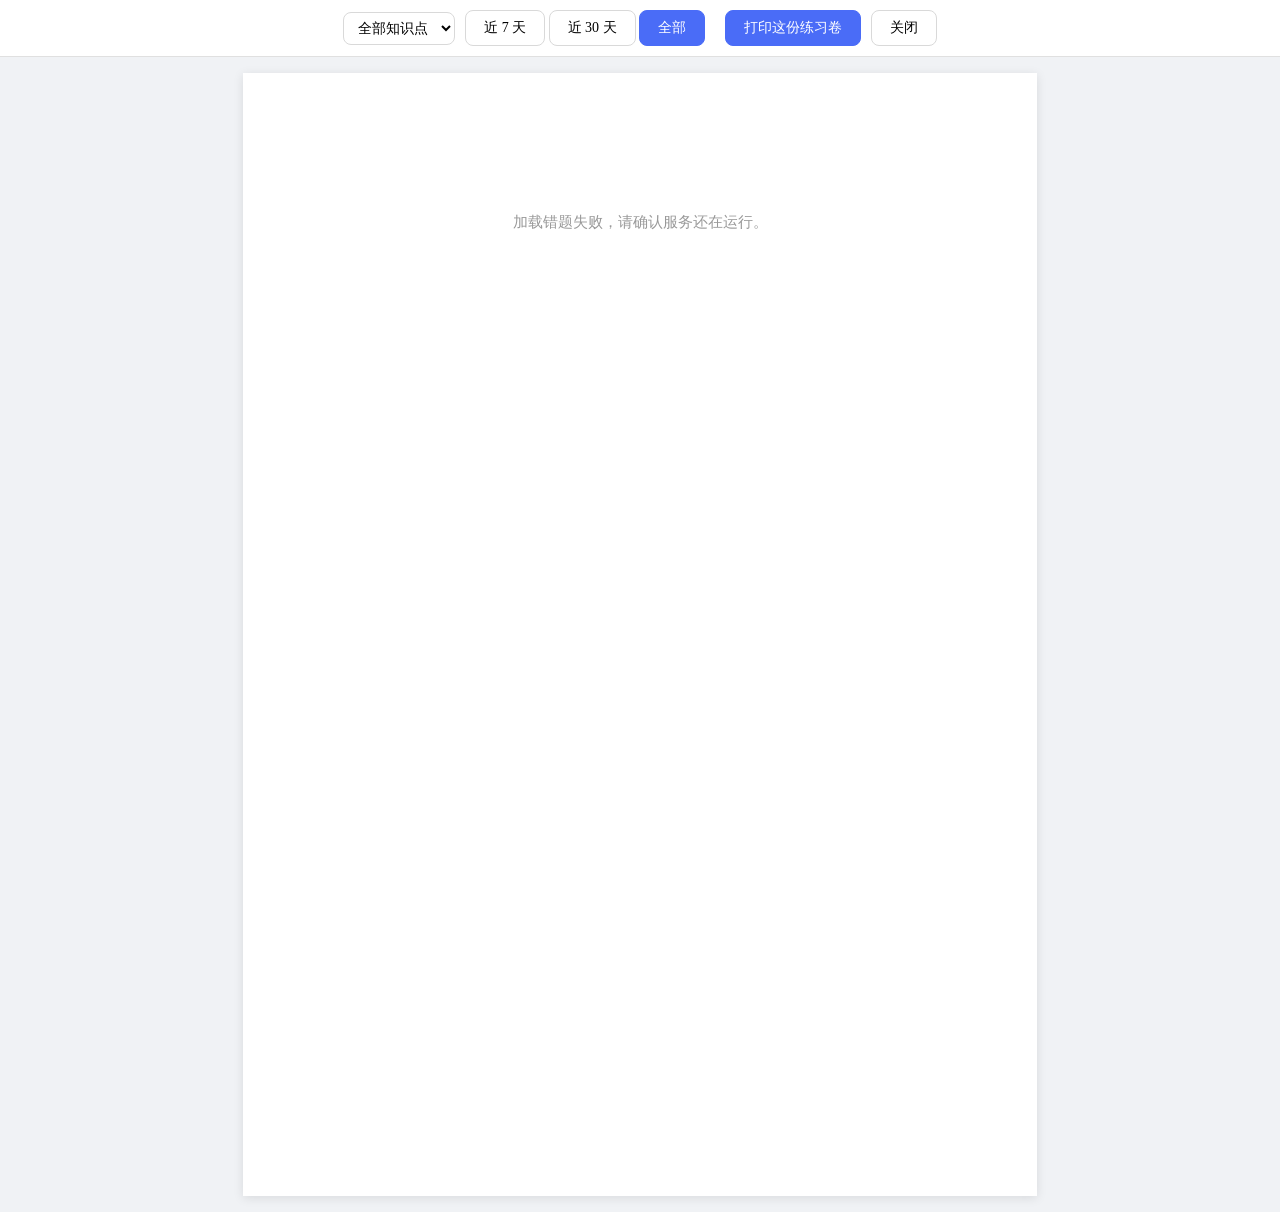
==== static/paper.html @ bf0f1fc5 "Rename project to Revisit (温故) 再练一卷 promised a whole extra paper, which no longer fits a flow that p" ====
<!DOCTYPE html>
<html lang="zh-CN">
<head>
    <meta charset="UTF-8">
    <meta name="viewport" content="width=device-width, initial-scale=1.0">
    <title>温故 · 练习卷</title>
    <style>
        * { box-sizing: border-box; margin: 0; padding: 0; }

        body {
            font-family: "SimSun", "Songti SC", serif;
            color: #000;
            background: #f0f2f5;
            line-height: 1.8;
        }

        .toolbar {
            position: sticky;
            top: 0;
            background: #fff;
            padding: 10px 16px;
            display: flex;
            gap: 10px;
            align-items: center;
            justify-content: center;
            flex-wrap: wrap;
            border-bottom: 1px solid #e0e0e0;
            z-index: 10;
        }

        .btn {
            padding: 8px 18px;
            border: 1px solid #d9d9d9;
            border-radius: 8px;
            background: #fff;
            font-size: 14px;
            font-family: inherit;
            cursor: pointer;
        }

        .btn:hover { border-color: #4a6cf7; color: #4a6cf7; }

        .btn-primary { background: #4a6cf7; border-color: #4a6cf7; color: #fff; }
        .btn-primary:hover { background: #3b5bdb; border-color: #3b5bdb; color: #fff; }

        select {
            padding: 7px 10px;
            border: 1px solid #d9d9d9;
            border-radius: 8px;
            font-size: 14px;
            font-family: inherit;
            background: #fff;
            max-width: 220px;
        }

        .filter-label { font-size: 13px; color: #666; }

        .paper {
            width: 210mm;
            min-height: 297mm;
            margin: 16px auto;
            background: #fff;
            padding: 20mm 18mm;
            box-shadow: 0 2px 10px rgba(0, 0, 0, 0.1);
        }

        .paper-title { text-align: center; font-size: 22px; font-weight: bold; margin-bottom: 4px; }
        .paper-subtitle { text-align: center; font-size: 13px; color: #333; margin-bottom: 8px; }

        .paper-meta {
            display: flex;
            justify-content: space-between;
            font-size: 13px;
            border-bottom: 2px solid #000;
            padding-bottom: 8px;
            margin-bottom: 16px;
        }

        .kp-section { margin-bottom: 14px; }

        .kp-title {
            font-size: 15px;
            font-weight: bold;
            background: #f5f5f5;
            padding: 4px 10px;
            border-left: 4px solid #000;
            margin-bottom: 8px;
        }

        .question { display: flex; gap: 6px; margin-bottom: 10px; font-size: 14px; }
        .q-num { flex-shrink: 0; font-weight: bold; }

        .crop-question { display: block; break-inside: avoid; page-break-inside: avoid; margin-bottom: 14px; }
        .crop-question .q-num { display: block; margin-bottom: 4px; }

        .crop-img { display: block; width: 100%; height: auto; border: 1px solid #ddd; }
        .crop-image-wrap { position: relative; width: 100%; }

        .answer-mask { position: absolute; background: #fff; border: 1px solid #bbb; }

        .empty-tip { text-align: center; color: #999; padding: 60px 0; font-size: 15px; }

        @media print {
            body { background: #fff; }
            .toolbar { display: none; }
            .paper { width: auto; min-height: auto; margin: 0; padding: 0; box-shadow: none; }
            @page { size: A4; margin: 18mm; }
        }
    </style>
</head>
<body>
    <div class="toolbar">
        <select id="kpFilter" class="filter-select">
            <option value="">全部知识点</option>
        </select>
        <span class="filter-label" id="rangeFilter">
            <button type="button" class="btn" data-days="7">近 7 天</button>
            <button type="button" class="btn" data-days="30">近 30 天</button>
            <button type="button" class="btn btn-primary" data-days="0">全部</button>
        </span>
        <span class="filter-label" id="countLabel"></span>
        <button id="printBtn" class="btn btn-primary" onclick="window.print()" disabled>打印这份练习卷</button>
        <button class="btn" onclick="window.close()">关闭</button>
    </div>
    <div class="paper" id="paper"></div>

    <script>
        const paper = document.getElementById("paper");
        const kpFilter = document.getElementById("kpFilter");
        const countLabel = document.getElementById("countLabel");

        let allQuestions = [];
        let days = 0;
        const params = new URLSearchParams(location.search);
        const draftIds = params.has("ids") ? new Set(params.get("ids").split(",").filter(Boolean).map(Number)) : null;
        if (draftIds) {
            kpFilter.hidden = true;
            document.getElementById("rangeFilter").hidden = true;
        }

        function esc(s) {
            const d = document.createElement("div");
            d.textContent = s;
            return d.innerHTML;
        }

        function maskHtml(masks) {
            if (!Array.isArray(masks)) return "";
            return masks.map((mask) => {
                if (!Array.isArray(mask) || mask.length !== 4) return "";
                const values = mask.map(Number);
                if (!values.every(Number.isFinite)) return "";
                const [x, y, width, height] = values;
                return `<span class="answer-mask" style="left:${x / 10}%;top:${y / 10}%;width:${width / 10}%;height:${height / 10}%"></span>`;
            }).join("");
        }

        function selectedQuestions() {
            const kp = kpFilter.value;
            const cutoff = days > 0 ? Date.now() - days * 86400000 : 0;
            return allQuestions.filter((q) => {
                if (draftIds && !draftIds.has(q.id)) return false;
                if (kp && (q.knowledge_point || "未分类错题") !== kp) return false;
                if (cutoff && new Date(q.created_at).getTime() < cutoff) return false;
                return true;
            });
        }

        function refreshFilters() {
            const counts = new Map();
            allQuestions.forEach((q) => {
                const kp = q.knowledge_point || "未分类错题";
                counts.set(kp, (counts.get(kp) || 0) + 1);
            });
            const previous = kpFilter.value;
            kpFilter.innerHTML = '<option value="">全部知识点</option>';
            [...counts.entries()]
                .sort((a, b) => b[1] - a[1])
                .forEach(([kp, count]) => {
                    const option = document.createElement("option");
                    option.value = kp;
                    option.textContent = `${kp}（${count}）`;
                    kpFilter.appendChild(option);
                });
            if (counts.has(previous)) kpFilter.value = previous;
        }

        function buildPaper() {
            const sections = selectedQuestions().map((q) => {
                let masks = [];
                try {
                    masks = JSON.parse(q.answer_masks || "[]");
                } catch (e) {
                    masks = [];
                }
                return { kp: q.knowledge_point || "未分类错题", image: q.image_url, masks };
            });

            countLabel.textContent = `共 ${sections.length} 道`;
            document.getElementById("printBtn").disabled = true;

            if (!sections.length) {
                paper.innerHTML = '<p class="empty-tip">没有可打印的题目，请返回首页重新选题。</p>';
                return;
            }

            const today = new Date().toLocaleDateString("zh-CN");
            let qNo = 0;
            let bodyHtml = "";
            let lastKp = null;

            sections.forEach((sec) => {
                if (sec.kp !== lastKp) {
                    if (lastKp !== null) bodyHtml += "</div>";
                    bodyHtml += `<div class="kp-section">${sec.kp === "未分类错题" ? "" : `<div class="kp-title">【${esc(sec.kp)}】</div>`}`;
                    lastKp = sec.kp;
                }
                qNo++;
                bodyHtml += `<div class="question crop-question"><span class="q-num">${qNo}.</span><div class="crop-image-wrap"><img class="crop-img" src="${esc(sec.image)}" alt="错题">${maskHtml(sec.masks)}</div></div>`;
            });
            bodyHtml += "</div>";

            const scope = [];
            if (kpFilter.value) scope.push(`知识点：${kpFilter.value}`);
            if (days > 0) scope.push(`近 ${days} 天`);

            paper.innerHTML = `
                <div class="paper-title">温故</div>
                <div class="paper-subtitle">${draftIds ? "本次重练" : scope.length ? esc(scope.join("　")) : "全部错题"}</div>
                <div class="paper-meta"><span>姓名：＿＿＿＿＿＿</span><span>日期：${today}</span><span>共 ${qNo} 题</span></div>
                <div id="questionPart">${bodyHtml}</div>
            `;
            const images = [...paper.querySelectorAll("img")];
            Promise.all(images.map(img => img.decode())).then(() => {
                if (images.every(img => img.isConnected)) document.getElementById("printBtn").disabled = false;
            }).catch(() => {
                countLabel.textContent = "题目图片加载失败，请刷新后再打印";
            });
        }

        kpFilter.onchange = buildPaper;

        document.getElementById("rangeFilter").onclick = (event) => {
            const button = event.target.closest("button[data-days]");
            if (!button) return;
            days = Number(button.dataset.days);
            [...event.currentTarget.querySelectorAll("button")].forEach((b) => {
                b.classList.toggle("btn-primary", b === button);
            });
            buildPaper();
        };

        fetch("/api/questions")
            .then((r) => { if (!r.ok) throw new Error("加载失败"); return r.json(); })
            .then((list) => {
                allQuestions = list;
                refreshFilters();
                buildPaper();
            })
            .catch(() => {
                paper.innerHTML = '<p class="empty-tip">加载错题失败，请确认服务还在运行。</p>';
            });
    </script>
</body>
</html>
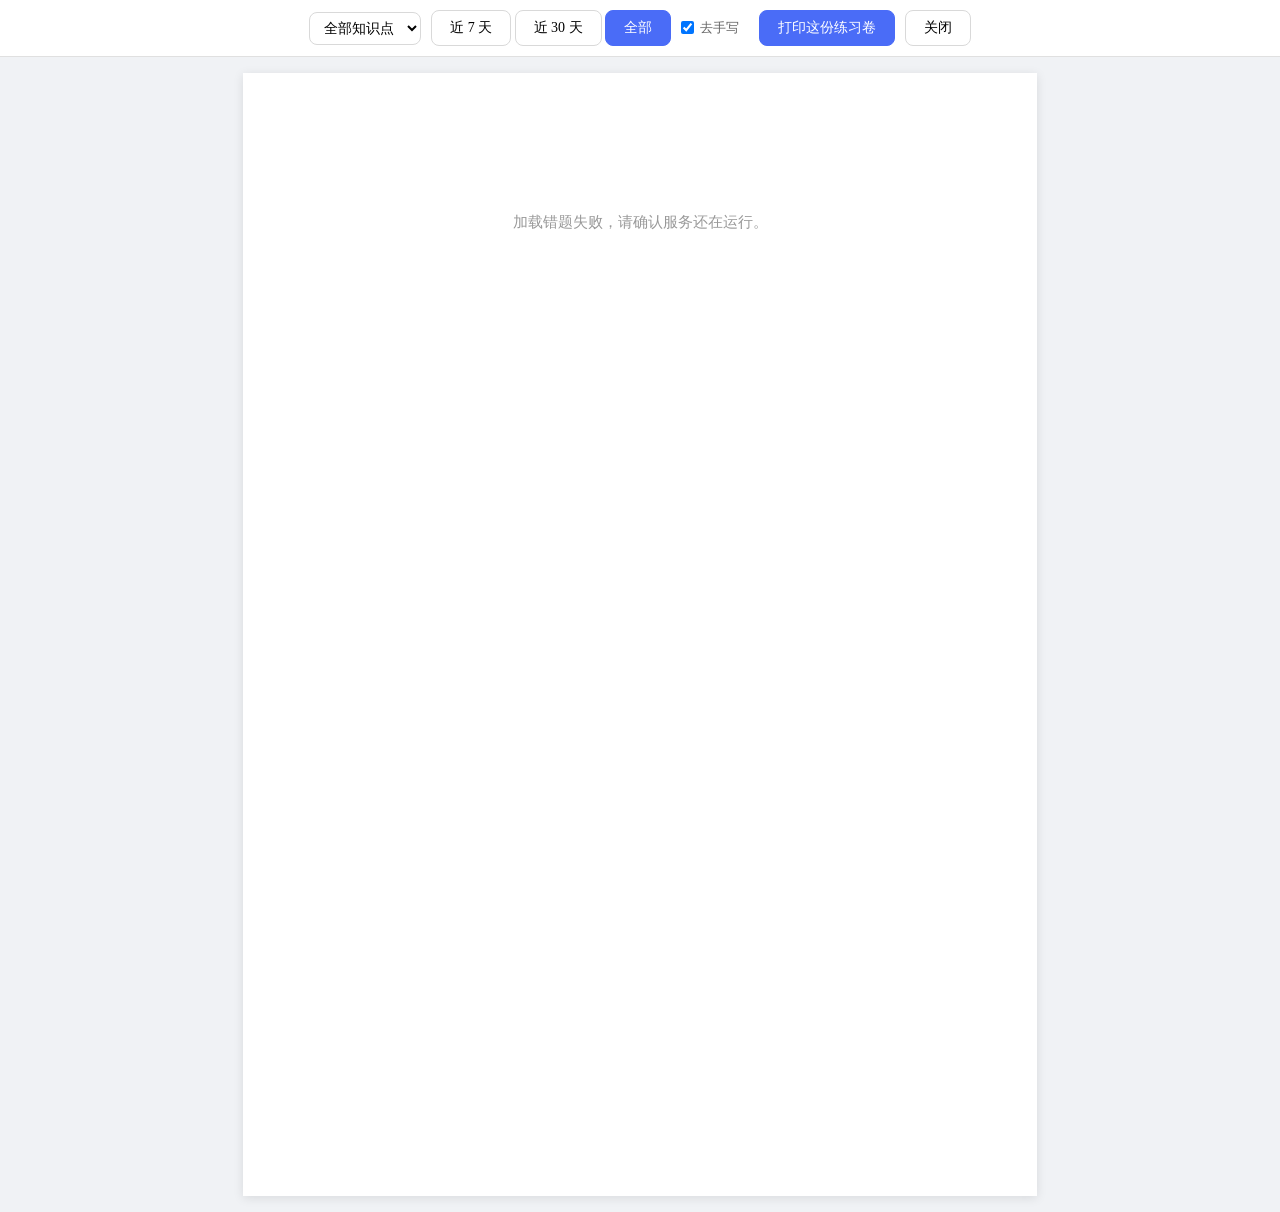
==== commit 4c6b8277: "Add handwriting removal, AI wrong-question hints, persisted split lines - remove_handwriting: ink-de" ====
--- a/static/paper.html
+++ b/static/paper.html
@@ -1,265 +1,276 @@
-<!DOCTYPE html>
-<html lang="zh-CN">
-<head>
-    <meta charset="UTF-8">
-    <meta name="viewport" content="width=device-width, initial-scale=1.0">
-    <title>温故 · 练习卷</title>
-    <style>
-        * { box-sizing: border-box; margin: 0; padding: 0; }
-
-        body {
-            font-family: "SimSun", "Songti SC", serif;
-            color: #000;
-            background: #f0f2f5;
-            line-height: 1.8;
-        }
-
-        .toolbar {
-            position: sticky;
-            top: 0;
-            background: #fff;
-            padding: 10px 16px;
-            display: flex;
-            gap: 10px;
-            align-items: center;
-            justify-content: center;
-            flex-wrap: wrap;
-            border-bottom: 1px solid #e0e0e0;
-            z-index: 10;
-        }
-
-        .btn {
-            padding: 8px 18px;
-            border: 1px solid #d9d9d9;
-            border-radius: 8px;
-            background: #fff;
-            font-size: 14px;
-            font-family: inherit;
-            cursor: pointer;
-        }
-
-        .btn:hover { border-color: #4a6cf7; color: #4a6cf7; }
-
-        .btn-primary { background: #4a6cf7; border-color: #4a6cf7; color: #fff; }
-        .btn-primary:hover { background: #3b5bdb; border-color: #3b5bdb; color: #fff; }
-
-        select {
-            padding: 7px 10px;
-            border: 1px solid #d9d9d9;
-            border-radius: 8px;
-            font-size: 14px;
-            font-family: inherit;
-            background: #fff;
-            max-width: 220px;
-        }
-
-        .filter-label { font-size: 13px; color: #666; }
-
-        .paper {
-            width: 210mm;
-            min-height: 297mm;
-            margin: 16px auto;
-            background: #fff;
-            padding: 20mm 18mm;
-            box-shadow: 0 2px 10px rgba(0, 0, 0, 0.1);
-        }
-
-        .paper-title { text-align: center; font-size: 22px; font-weight: bold; margin-bottom: 4px; }
-        .paper-subtitle { text-align: center; font-size: 13px; color: #333; margin-bottom: 8px; }
-
-        .paper-meta {
-            display: flex;
-            justify-content: space-between;
-            font-size: 13px;
-            border-bottom: 2px solid #000;
-            padding-bottom: 8px;
-            margin-bottom: 16px;
-        }
-
-        .kp-section { margin-bottom: 14px; }
-
-        .kp-title {
-            font-size: 15px;
-            font-weight: bold;
-            background: #f5f5f5;
-            padding: 4px 10px;
-            border-left: 4px solid #000;
-            margin-bottom: 8px;
-        }
-
-        .question { display: flex; gap: 6px; margin-bottom: 10px; font-size: 14px; }
-        .q-num { flex-shrink: 0; font-weight: bold; }
-
-        .crop-question { display: block; break-inside: avoid; page-break-inside: avoid; margin-bottom: 14px; }
-        .crop-question .q-num { display: block; margin-bottom: 4px; }
-
-        .crop-img { display: block; width: 100%; height: auto; border: 1px solid #ddd; }
-        .crop-image-wrap { position: relative; width: 100%; }
-
-        .answer-mask { position: absolute; background: #fff; border: 1px solid #bbb; }
-
-        .empty-tip { text-align: center; color: #999; padding: 60px 0; font-size: 15px; }
-
-        @media print {
-            body { background: #fff; }
-            .toolbar { display: none; }
-            .paper { width: auto; min-height: auto; margin: 0; padding: 0; box-shadow: none; }
-            @page { size: A4; margin: 18mm; }
-        }
-    </style>
-</head>
-<body>
-    <div class="toolbar">
-        <select id="kpFilter" class="filter-select">
-            <option value="">全部知识点</option>
-        </select>
-        <span class="filter-label" id="rangeFilter">
-            <button type="button" class="btn" data-days="7">近 7 天</button>
-            <button type="button" class="btn" data-days="30">近 30 天</button>
-            <button type="button" class="btn btn-primary" data-days="0">全部</button>
-        </span>
-        <span class="filter-label" id="countLabel"></span>
-        <button id="printBtn" class="btn btn-primary" onclick="window.print()" disabled>打印这份练习卷</button>
-        <button class="btn" onclick="window.close()">关闭</button>
-    </div>
-    <div class="paper" id="paper"></div>
-
-    <script>
-        const paper = document.getElementById("paper");
-        const kpFilter = document.getElementById("kpFilter");
-        const countLabel = document.getElementById("countLabel");
-
-        let allQuestions = [];
-        let days = 0;
-        const params = new URLSearchParams(location.search);
-        const draftIds = params.has("ids") ? new Set(params.get("ids").split(",").filter(Boolean).map(Number)) : null;
-        if (draftIds) {
-            kpFilter.hidden = true;
-            document.getElementById("rangeFilter").hidden = true;
-        }
-
-        function esc(s) {
-            const d = document.createElement("div");
-            d.textContent = s;
-            return d.innerHTML;
-        }
-
-        function maskHtml(masks) {
-            if (!Array.isArray(masks)) return "";
-            return masks.map((mask) => {
-                if (!Array.isArray(mask) || mask.length !== 4) return "";
-                const values = mask.map(Number);
-                if (!values.every(Number.isFinite)) return "";
-                const [x, y, width, height] = values;
-                return `<span class="answer-mask" style="left:${x / 10}%;top:${y / 10}%;width:${width / 10}%;height:${height / 10}%"></span>`;
-            }).join("");
-        }
-
-        function selectedQuestions() {
-            const kp = kpFilter.value;
-            const cutoff = days > 0 ? Date.now() - days * 86400000 : 0;
-            return allQuestions.filter((q) => {
-                if (draftIds && !draftIds.has(q.id)) return false;
-                if (kp && (q.knowledge_point || "未分类错题") !== kp) return false;
-                if (cutoff && new Date(q.created_at).getTime() < cutoff) return false;
-                return true;
-            });
-        }
-
-        function refreshFilters() {
-            const counts = new Map();
-            allQuestions.forEach((q) => {
-                const kp = q.knowledge_point || "未分类错题";
-                counts.set(kp, (counts.get(kp) || 0) + 1);
-            });
-            const previous = kpFilter.value;
-            kpFilter.innerHTML = '<option value="">全部知识点</option>';
-            [...counts.entries()]
-                .sort((a, b) => b[1] - a[1])
-                .forEach(([kp, count]) => {
-                    const option = document.createElement("option");
-                    option.value = kp;
-                    option.textContent = `${kp}（${count}）`;
-                    kpFilter.appendChild(option);
-                });
-            if (counts.has(previous)) kpFilter.value = previous;
-        }
-
-        function buildPaper() {
-            const sections = selectedQuestions().map((q) => {
-                let masks = [];
-                try {
-                    masks = JSON.parse(q.answer_masks || "[]");
-                } catch (e) {
-                    masks = [];
-                }
-                return { kp: q.knowledge_point || "未分类错题", image: q.image_url, masks };
-            });
-
-            countLabel.textContent = `共 ${sections.length} 道`;
-            document.getElementById("printBtn").disabled = true;
-
-            if (!sections.length) {
-                paper.innerHTML = '<p class="empty-tip">没有可打印的题目，请返回首页重新选题。</p>';
-                return;
-            }
-
-            const today = new Date().toLocaleDateString("zh-CN");
-            let qNo = 0;
-            let bodyHtml = "";
-            let lastKp = null;
-
-            sections.forEach((sec) => {
-                if (sec.kp !== lastKp) {
-                    if (lastKp !== null) bodyHtml += "</div>";
-                    bodyHtml += `<div class="kp-section">${sec.kp === "未分类错题" ? "" : `<div class="kp-title">【${esc(sec.kp)}】</div>`}`;
-                    lastKp = sec.kp;
-                }
-                qNo++;
-                bodyHtml += `<div class="question crop-question"><span class="q-num">${qNo}.</span><div class="crop-image-wrap"><img class="crop-img" src="${esc(sec.image)}" alt="错题">${maskHtml(sec.masks)}</div></div>`;
-            });
-            bodyHtml += "</div>";
-
-            const scope = [];
-            if (kpFilter.value) scope.push(`知识点：${kpFilter.value}`);
-            if (days > 0) scope.push(`近 ${days} 天`);
-
-            paper.innerHTML = `
-                <div class="paper-title">温故</div>
-                <div class="paper-subtitle">${draftIds ? "本次重练" : scope.length ? esc(scope.join("　")) : "全部错题"}</div>
-                <div class="paper-meta"><span>姓名：＿＿＿＿＿＿</span><span>日期：${today}</span><span>共 ${qNo} 题</span></div>
-                <div id="questionPart">${bodyHtml}</div>
-            `;
-            const images = [...paper.querySelectorAll("img")];
-            Promise.all(images.map(img => img.decode())).then(() => {
-                if (images.every(img => img.isConnected)) document.getElementById("printBtn").disabled = false;
-            }).catch(() => {
-                countLabel.textContent = "题目图片加载失败，请刷新后再打印";
-            });
-        }
-
-        kpFilter.onchange = buildPaper;
-
-        document.getElementById("rangeFilter").onclick = (event) => {
-            const button = event.target.closest("button[data-days]");
-            if (!button) return;
-            days = Number(button.dataset.days);
-            [...event.currentTarget.querySelectorAll("button")].forEach((b) => {
-                b.classList.toggle("btn-primary", b === button);
-            });
-            buildPaper();
-        };
-
-        fetch("/api/questions")
-            .then((r) => { if (!r.ok) throw new Error("加载失败"); return r.json(); })
-            .then((list) => {
-                allQuestions = list;
-                refreshFilters();
-                buildPaper();
-            })
-            .catch(() => {
-                paper.innerHTML = '<p class="empty-tip">加载错题失败，请确认服务还在运行。</p>';
-            });
-    </script>
-</body>
-</html>
+<!DOCTYPE html>
+<html lang="zh-CN">
+<head>
+    <meta charset="UTF-8">
+    <meta name="viewport" content="width=device-width, initial-scale=1.0">
+    <title>Second Chance · 练习卷</title>
+    <style>
+        * { box-sizing: border-box; margin: 0; padding: 0; }
+
+        body {
+            font-family: "SimSun", "Songti SC", serif;
+            color: #000;
+            background: #f0f2f5;
+            line-height: 1.8;
+        }
+
+        .toolbar {
+            position: sticky;
+            top: 0;
+            background: #fff;
+            padding: 10px 16px;
+            display: flex;
+            gap: 10px;
+            align-items: center;
+            justify-content: center;
+            flex-wrap: wrap;
+            border-bottom: 1px solid #e0e0e0;
+            z-index: 10;
+        }
+
+        .btn {
+            padding: 8px 18px;
+            border: 1px solid #d9d9d9;
+            border-radius: 8px;
+            background: #fff;
+            font-size: 14px;
+            font-family: inherit;
+            cursor: pointer;
+        }
+
+        .btn:hover { border-color: #4a6cf7; color: #4a6cf7; }
+
+        .btn-primary { background: #4a6cf7; border-color: #4a6cf7; color: #fff; }
+        .btn-primary:hover { background: #3b5bdb; border-color: #3b5bdb; color: #fff; }
+
+        select {
+            padding: 7px 10px;
+            border: 1px solid #d9d9d9;
+            border-radius: 8px;
+            font-size: 14px;
+            font-family: inherit;
+            background: #fff;
+            max-width: 220px;
+        }
+
+        .filter-label { font-size: 13px; color: #666; }
+
+        .paper {
+            width: 210mm;
+            min-height: 297mm;
+            margin: 16px auto;
+            background: #fff;
+            padding: 20mm 18mm;
+            box-shadow: 0 2px 10px rgba(0, 0, 0, 0.1);
+        }
+
+        .paper-title { text-align: center; font-size: 22px; font-weight: bold; margin-bottom: 4px; }
+        .paper-subtitle { text-align: center; font-size: 13px; color: #333; margin-bottom: 8px; }
+
+        .paper-meta {
+            display: flex;
+            justify-content: space-between;
+            font-size: 13px;
+            border-bottom: 2px solid #000;
+            padding-bottom: 8px;
+            margin-bottom: 16px;
+        }
+
+        .kp-section { margin-bottom: 14px; }
+
+        .kp-title {
+            font-size: 15px;
+            font-weight: bold;
+            background: #f5f5f5;
+            padding: 4px 10px;
+            border-left: 4px solid #000;
+            margin-bottom: 8px;
+        }
+
+        .question { display: flex; gap: 6px; margin-bottom: 10px; font-size: 14px; }
+        .q-num { flex-shrink: 0; font-weight: bold; }
+
+        .crop-question { display: block; break-inside: avoid; page-break-inside: avoid; margin-bottom: 14px; }
+        .crop-question .q-num { display: block; margin-bottom: 4px; }
+
+        .crop-img { display: block; width: 100%; height: auto; border: 1px solid #ddd; }
+        .crop-image-wrap { position: relative; width: 100%; }
+
+        .answer-mask { position: absolute; background: #fff; border: 1px solid #bbb; }
+
+        .empty-tip { text-align: center; color: #999; padding: 60px 0; font-size: 15px; }
+
+        @media print {
+            body { background: #fff; }
+            .toolbar { display: none; }
+            .paper { width: auto; min-height: auto; margin: 0; padding: 0; box-shadow: none; }
+            @page { size: A4; margin: 18mm; }
+        }
+    </style>
+</head>
+<body>
+    <div class="toolbar">
+        <select id="kpFilter" class="filter-select">
+            <option value="">全部知识点</option>
+        </select>
+        <span class="filter-label" id="rangeFilter">
+            <button type="button" class="btn" data-days="7">近 7 天</button>
+            <button type="button" class="btn" data-days="30">近 30 天</button>
+            <button type="button" class="btn btn-primary" data-days="0">全部</button>
+        </span>
+        <label class="filter-label" style="display:flex;align-items:center;gap:6px;cursor:pointer">
+            <input type="checkbox" id="cleanMode" checked> 去手写
+        </label>
+        <span class="filter-label" id="countLabel"></span>
+        <button id="printBtn" class="btn btn-primary" onclick="window.print()" disabled>打印这份练习卷</button>
+        <button class="btn" onclick="window.close()">关闭</button>
+    </div>
+    <div class="paper" id="paper"></div>
+
+    <script>
+        const paper = document.getElementById("paper");
+        const kpFilter = document.getElementById("kpFilter");
+        const countLabel = document.getElementById("countLabel");
+        const cleanModeToggle = document.getElementById("cleanMode");
+
+        let allQuestions = [];
+        let cleanMode = true;
+        let days = 0;
+        const params = new URLSearchParams(location.search);
+        const draftIds = params.has("ids") ? new Set(params.get("ids").split(",").filter(Boolean).map(Number)) : null;
+        if (draftIds) {
+            kpFilter.hidden = true;
+            document.getElementById("rangeFilter").hidden = true;
+        }
+
+        function esc(s) {
+            const d = document.createElement("div");
+            d.textContent = s;
+            return d.innerHTML;
+        }
+
+        function maskHtml(masks) {
+            if (!Array.isArray(masks)) return "";
+            return masks.map((mask) => {
+                if (!Array.isArray(mask) || mask.length !== 4) return "";
+                const values = mask.map(Number);
+                if (!values.every(Number.isFinite)) return "";
+                const [x, y, width, height] = values;
+                return `<span class="answer-mask" style="left:${x / 10}%;top:${y / 10}%;width:${width / 10}%;height:${height / 10}%"></span>`;
+            }).join("");
+        }
+
+        function selectedQuestions() {
+            const kp = kpFilter.value;
+            const cutoff = days > 0 ? Date.now() - days * 86400000 : 0;
+            const picked = allQuestions.filter((q) => {
+                if (draftIds && !draftIds.has(q.id)) return false;
+                if (kp && (q.knowledge_point || "未分类错题") !== kp) return false;
+                if (cutoff && new Date(q.created_at).getTime() < cutoff) return false;
+                return true;
+            });
+            // 练习卷按阅读顺序拼：整页按扫描先后（id 单调递增），页内从上到下
+            return picked.sort((a, b) => a.id - b.id);
+        }
+
+        function refreshFilters() {
+            const counts = new Map();
+            allQuestions.forEach((q) => {
+                const kp = q.knowledge_point || "未分类错题";
+                counts.set(kp, (counts.get(kp) || 0) + 1);
+            });
+            const previous = kpFilter.value;
+            kpFilter.innerHTML = '<option value="">全部知识点</option>';
+            [...counts.entries()]
+                .sort((a, b) => b[1] - a[1])
+                .forEach(([kp, count]) => {
+                    const option = document.createElement("option");
+                    option.value = kp;
+                    option.textContent = `${kp}（${count}）`;
+                    kpFilter.appendChild(option);
+                });
+            if (counts.has(previous)) kpFilter.value = previous;
+        }
+
+        function buildPaper() {
+            cleanMode = document.getElementById("cleanMode").checked;
+            const sections = selectedQuestions().map((q) => {
+                let masks = [];
+                try {
+                    masks = JSON.parse(q.answer_masks || "[]");
+                } catch (e) {
+                    masks = [];
+                }
+                const image = cleanMode ? `${q.image_url}${q.image_url.includes("?") ? "&" : "?"}clean=1` : q.image_url;
+                return { kp: q.knowledge_point || "未分类错题", image, masks };
+            });
+
+            countLabel.textContent = `共 ${sections.length} 道`;
+            document.getElementById("printBtn").disabled = true;
+
+            if (!sections.length) {
+                paper.innerHTML = '<p class="empty-tip">没有可打印的题目，请返回首页重新选题。</p>';
+                return;
+            }
+
+            const today = new Date().toLocaleDateString("zh-CN");
+            let qNo = 0;
+            let bodyHtml = "";
+            let lastKp = null;
+
+            sections.forEach((sec) => {
+                if (sec.kp !== lastKp) {
+                    if (lastKp !== null) bodyHtml += "</div>";
+                    bodyHtml += `<div class="kp-section">${sec.kp === "未分类错题" ? "" : `<div class="kp-title">【${esc(sec.kp)}】</div>`}`;
+                    lastKp = sec.kp;
+                }
+                qNo++;
+                bodyHtml += `<div class="question crop-question"><span class="q-num">${qNo}.</span><div class="crop-image-wrap"><img class="crop-img" src="${esc(sec.image)}" alt="错题">${maskHtml(sec.masks)}</div></div>`;
+            });
+            bodyHtml += "</div>";
+
+            const scope = [];
+            if (kpFilter.value) scope.push(`知识点：${kpFilter.value}`);
+            if (days > 0) scope.push(`近 ${days} 天`);
+
+            paper.innerHTML = `
+                <div class="paper-title">Second Chance</div>
+                <div class="paper-subtitle">${draftIds ? "本次重练" : scope.length ? esc(scope.join("　")) : "全部错题"}</div>
+                <div class="paper-meta"><span>姓名：＿＿＿＿＿＿</span><span>日期：${today}</span><span>共 ${qNo} 题</span></div>
+                <div id="questionPart">${bodyHtml}</div>
+            `;
+            const images = [...paper.querySelectorAll("img")];
+            Promise.all(images.map(img => img.decode())).then(() => {
+                if (images.every(img => img.isConnected)) document.getElementById("printBtn").disabled = false;
+            }).catch(() => {
+                countLabel.textContent = "题目图片加载失败，请刷新后再打印";
+            });
+        }
+
+        kpFilter.onchange = buildPaper;
+
+        document.getElementById("rangeFilter").onclick = (event) => {
+            const button = event.target.closest("button[data-days]");
+            if (!button) return;
+            days = Number(button.dataset.days);
+            [...event.currentTarget.querySelectorAll("button")].forEach((b) => {
+                b.classList.toggle("btn-primary", b === button);
+            });
+            buildPaper();
+        };
+
+        cleanModeToggle.addEventListener("change", buildPaper);
+
+        fetch("/api/questions")
+            .then((r) => { if (!r.ok) throw new Error("加载失败"); return r.json(); })
+            .then((list) => {
+                allQuestions = list;
+                refreshFilters();
+                buildPaper();
+            })
+            .catch(() => {
+                paper.innerHTML = '<p class="empty-tip">加载错题失败，请确认服务还在运行。</p>';
+            });
+    </script>
+</body>
+</html>
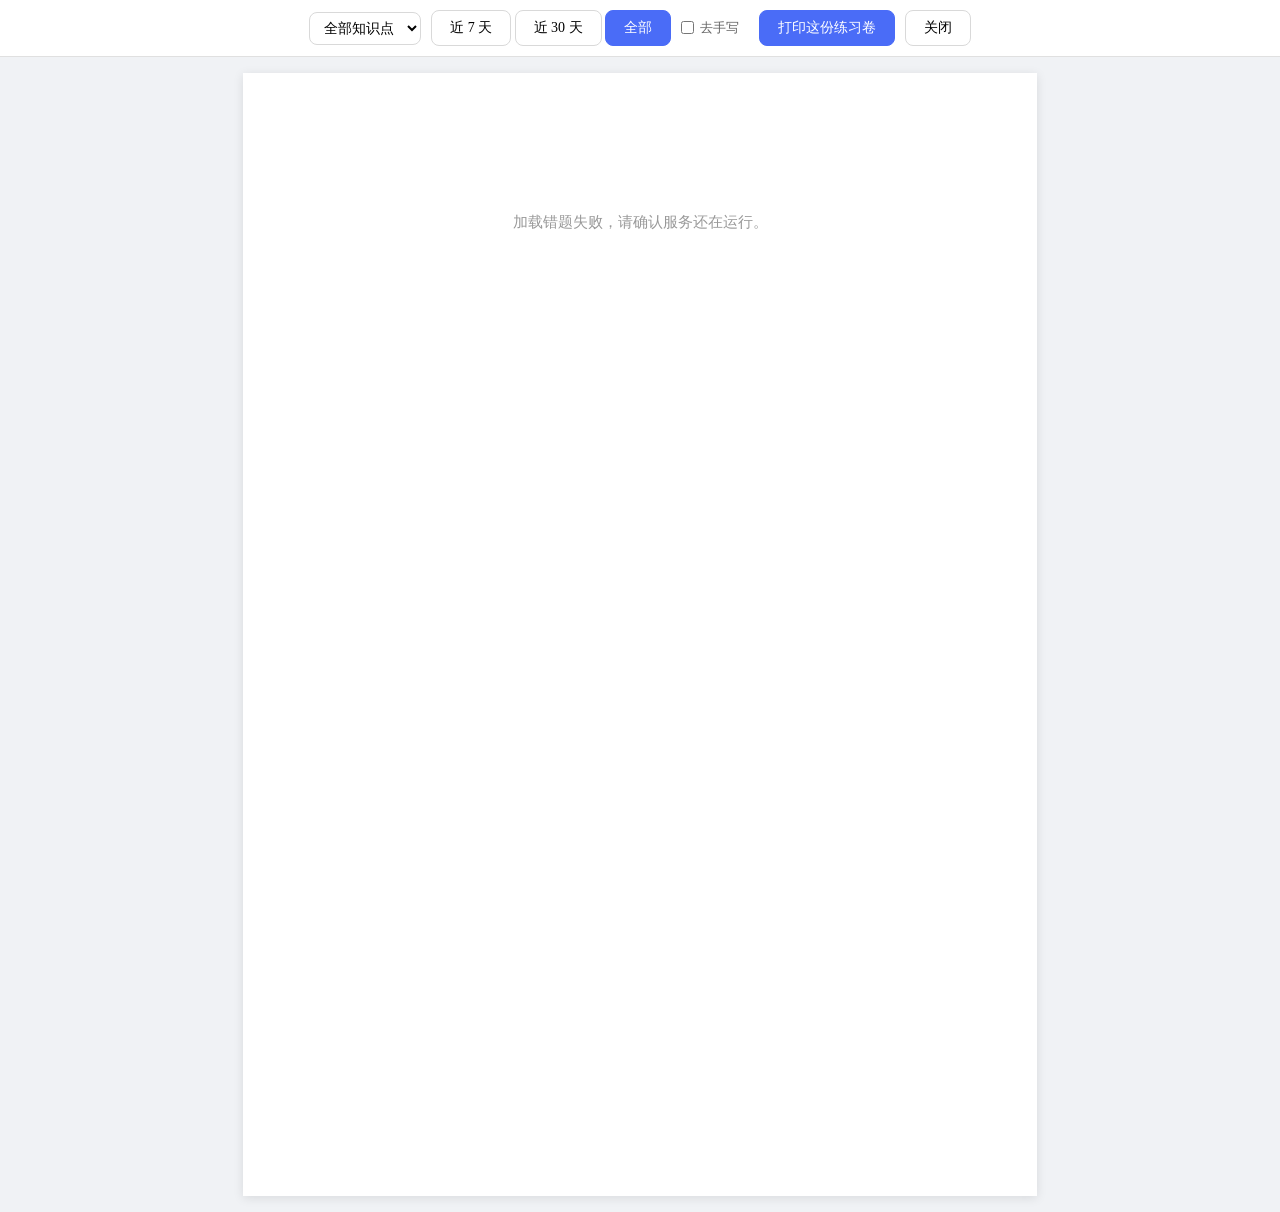
==== commit c351fd8e: "Mask blanks instead of handwriting removal for practice paper - AI finds blank spots (brackets, answ" ====
--- a/static/paper.html
+++ b/static/paper.html
@@ -119,10 +119,10 @@
             <button type="button" class="btn btn-primary" data-days="0">全部</button>
         </span>
         <label class="filter-label" style="display:flex;align-items:center;gap:6px;cursor:pointer">
-            <input type="checkbox" id="cleanMode" checked> 去手写
+            <input type="checkbox" id="cleanMode"> 去手写
         </label>
         <span class="filter-label" id="countLabel"></span>
-        <button id="printBtn" class="btn btn-primary" onclick="window.print()" disabled>打印这份练习卷</button>
+        <button id="printBtn" class="btn btn-primary" disabled>打印这份练习卷</button>
         <button class="btn" onclick="window.close()">关闭</button>
     </div>
     <div class="paper" id="paper"></div>
@@ -134,7 +134,7 @@
         const cleanModeToggle = document.getElementById("cleanMode");
 
         let allQuestions = [];
-        let cleanMode = true;
+        let cleanMode = false;
         let days = 0;
         const params = new URLSearchParams(location.search);
         const draftIds = params.has("ids") ? new Set(params.get("ids").split(",").filter(Boolean).map(Number)) : null;
@@ -201,7 +201,8 @@
                 } catch (e) {
                     masks = [];
                 }
-                const image = cleanMode ? `${q.image_url}${q.image_url.includes("?") ? "&" : "?"}clean=1` : q.image_url;
+                // cv 参数随算法升级换版本，避免浏览器拿旧的去手写结果
+                const image = cleanMode ? `${q.image_url}${q.image_url.includes("?") ? "&" : "?"}clean=1&cv=20261025c` : q.image_url;
                 return { kp: q.knowledge_point || "未分类错题", image, masks };
             });
 
@@ -261,6 +262,27 @@
 
         cleanModeToggle.addEventListener("change", buildPaper);
 
+        // 打印即记录：真实印出来的题（本次重练 / 筛选模式都适用）存进出卷历史。
+        // 按钮点击和 Ctrl+P 都会走到这里，printRecorded 防止一次打印记两笔；
+        // 记录失败静默——出卷历史少一笔无所谓，别耽误打印。
+        let printRecorded = false;
+        function recordPrint() {
+            if (printRecorded) return;
+            printRecorded = true;
+            const ids = selectedQuestions().map((q) => q.id);
+            if (!ids.length) return;
+            fetch("/api/prints", {
+                method: "POST",
+                headers: { "Content-Type": "application/json" },
+                body: JSON.stringify({ question_ids: ids }),
+            }).catch(() => {});
+        }
+        window.addEventListener("beforeprint", recordPrint);
+        document.getElementById("printBtn").onclick = () => {
+            recordPrint();
+            window.print();
+        };
+
         fetch("/api/questions")
             .then((r) => { if (!r.ok) throw new Error("加载失败"); return r.json(); })
             .then((list) => {
